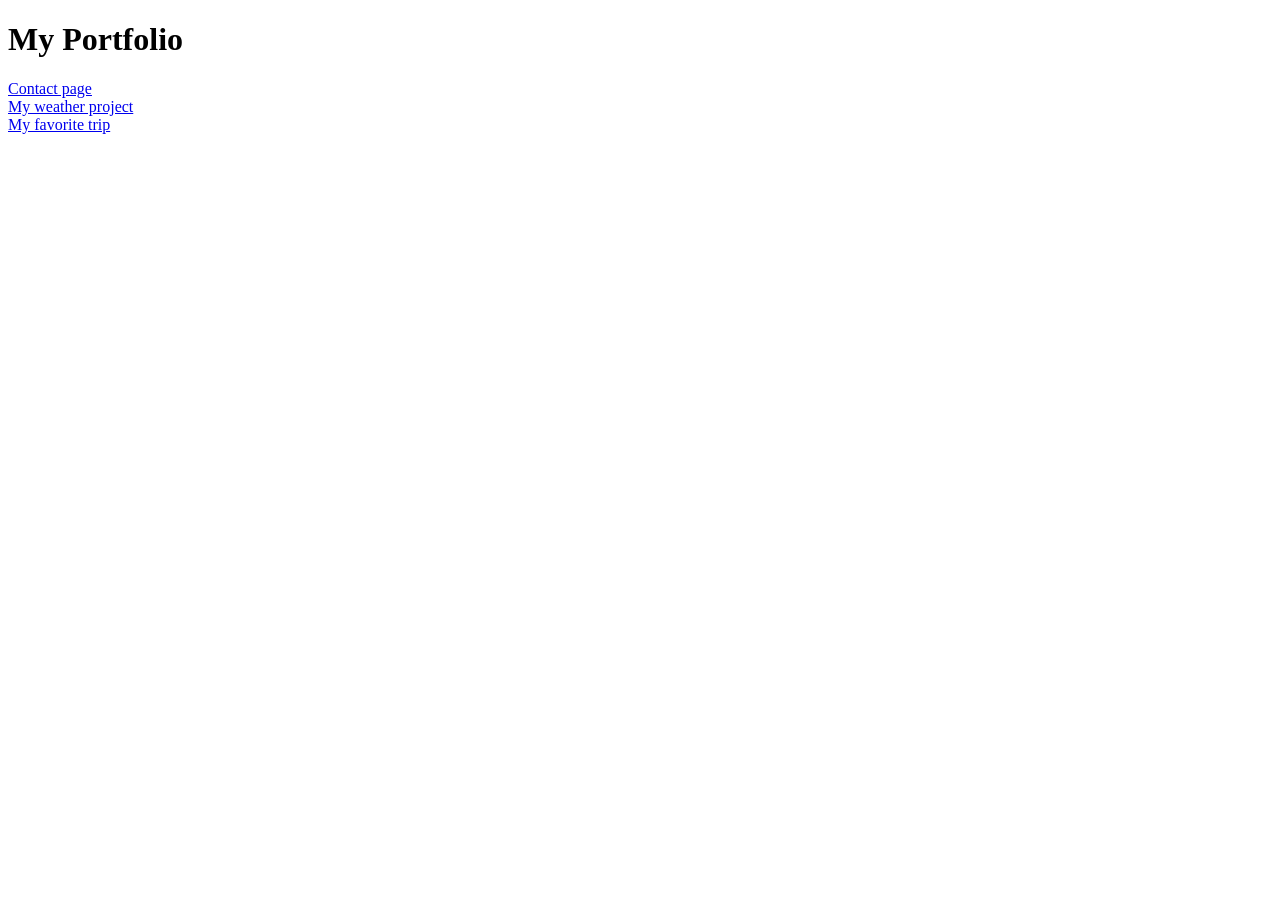
==== index.html @ cbbda940 "create" ====
<!DOCTYPE html>
<html lang="en">
<head>
    <meta charset="UTF-8">
    <meta http-equiv="X-UA-Compatible" content="IE=edge">
    <meta name="viewport" content="width=device-width, initial-scale=1.0">
    <title>Document</title>
</head>
<body>
    <h1>My Portfolio</h1>
    <a href="contact-page.html">Contact page</a>
    <br />
    <a href="weather-project.html">My weather project</a>
    <br />
    <a href="blog/trip.html">My favorite trip</a>
</body>
</html>
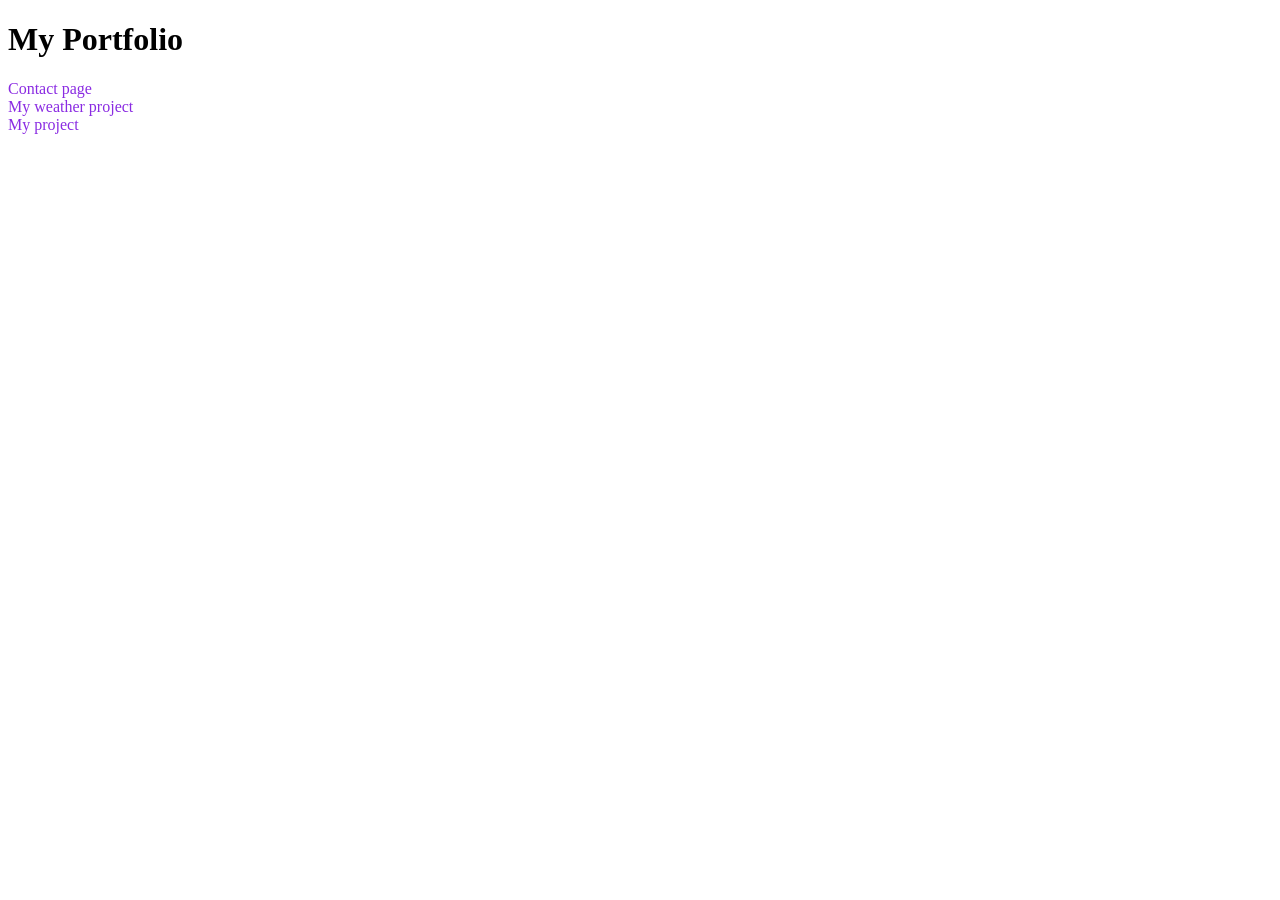
==== commit 1cff2d7c: "link" ====
--- a/index.html
+++ b/index.html
@@ -5,13 +5,28 @@
     <meta http-equiv="X-UA-Compatible" content="IE=edge">
     <meta name="viewport" content="width=device-width, initial-scale=1.0">
     <title>Document</title>
+    <style>
+        a {
+            color: blueviolet;
+            text-decoration: none;
+        }
+
+        a:hover {
+            color: brown;
+            text-decoration: underline;
+        }
+a:visited {
+    color: rgb(255, 127, 168);
+}
+
+    </style>
 </head>
 <body>
     <h1>My Portfolio</h1>
-    <a href="contact-page.html">Contact page</a>
+    <a href="contact-page.html#email">Contact page</a>
     <br />
     <a href="weather-project.html">My weather project</a>
     <br />
-    <a href="blog/trip.html">My favorite trip</a>
+    <a href="project/weather.html">My project</a>
 </body>
 </html>
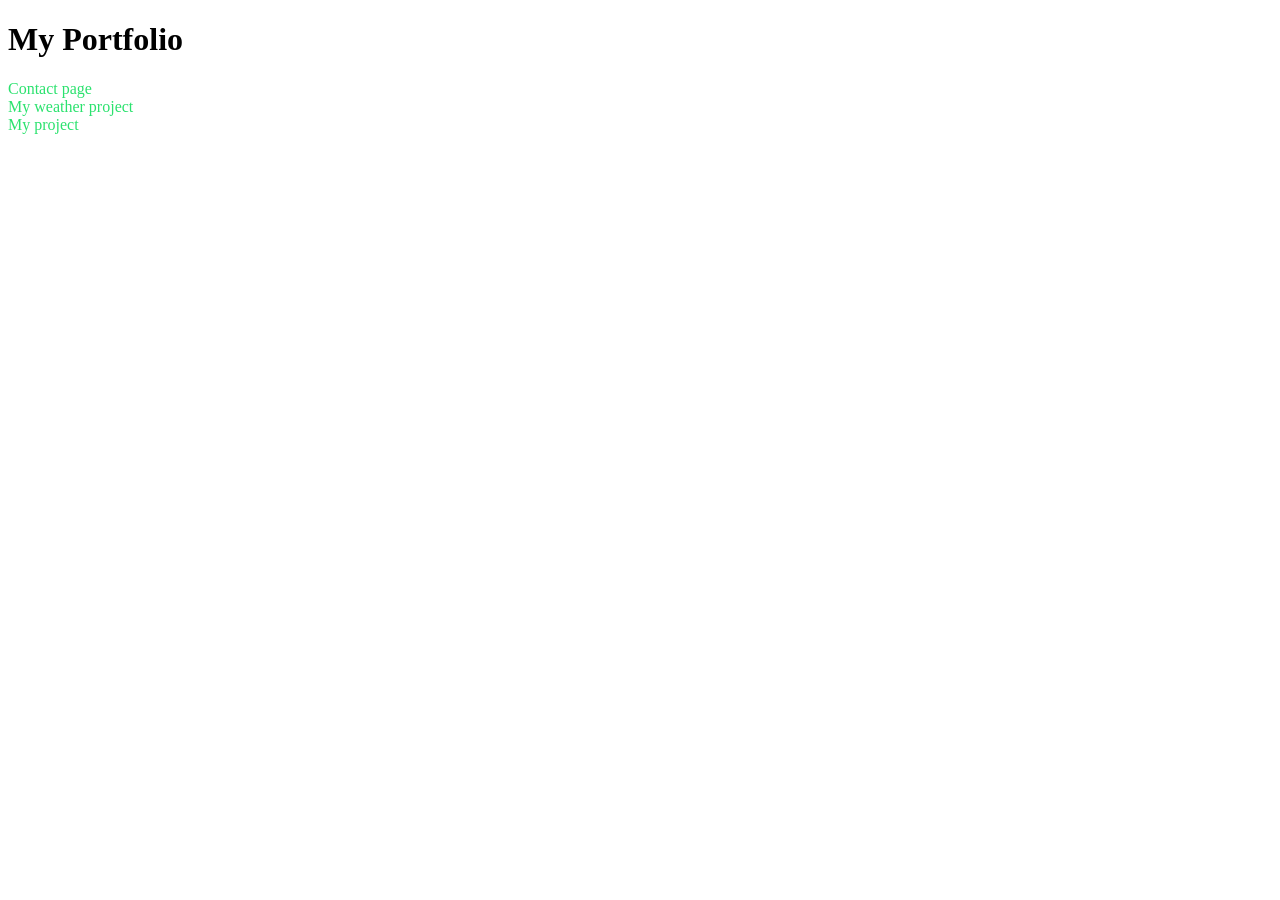
==== commit 98f2da15: "css" ====
--- a/index.html
+++ b/index.html
@@ -7,17 +7,18 @@
     <title>Document</title>
     <style>
         a {
-            color: blueviolet;
+            color: rgb(43, 226, 110);
             text-decoration: none;
         }
 
-        a:hover {
+       a:hover {
             color: brown;
             text-decoration: underline;
-        }
-a:visited {
-    color: rgb(255, 127, 168);
+       }
+       .email-link:visited {
+color: rgb(255, 127, 168);
 }
+
 
     </style>
 </head>
